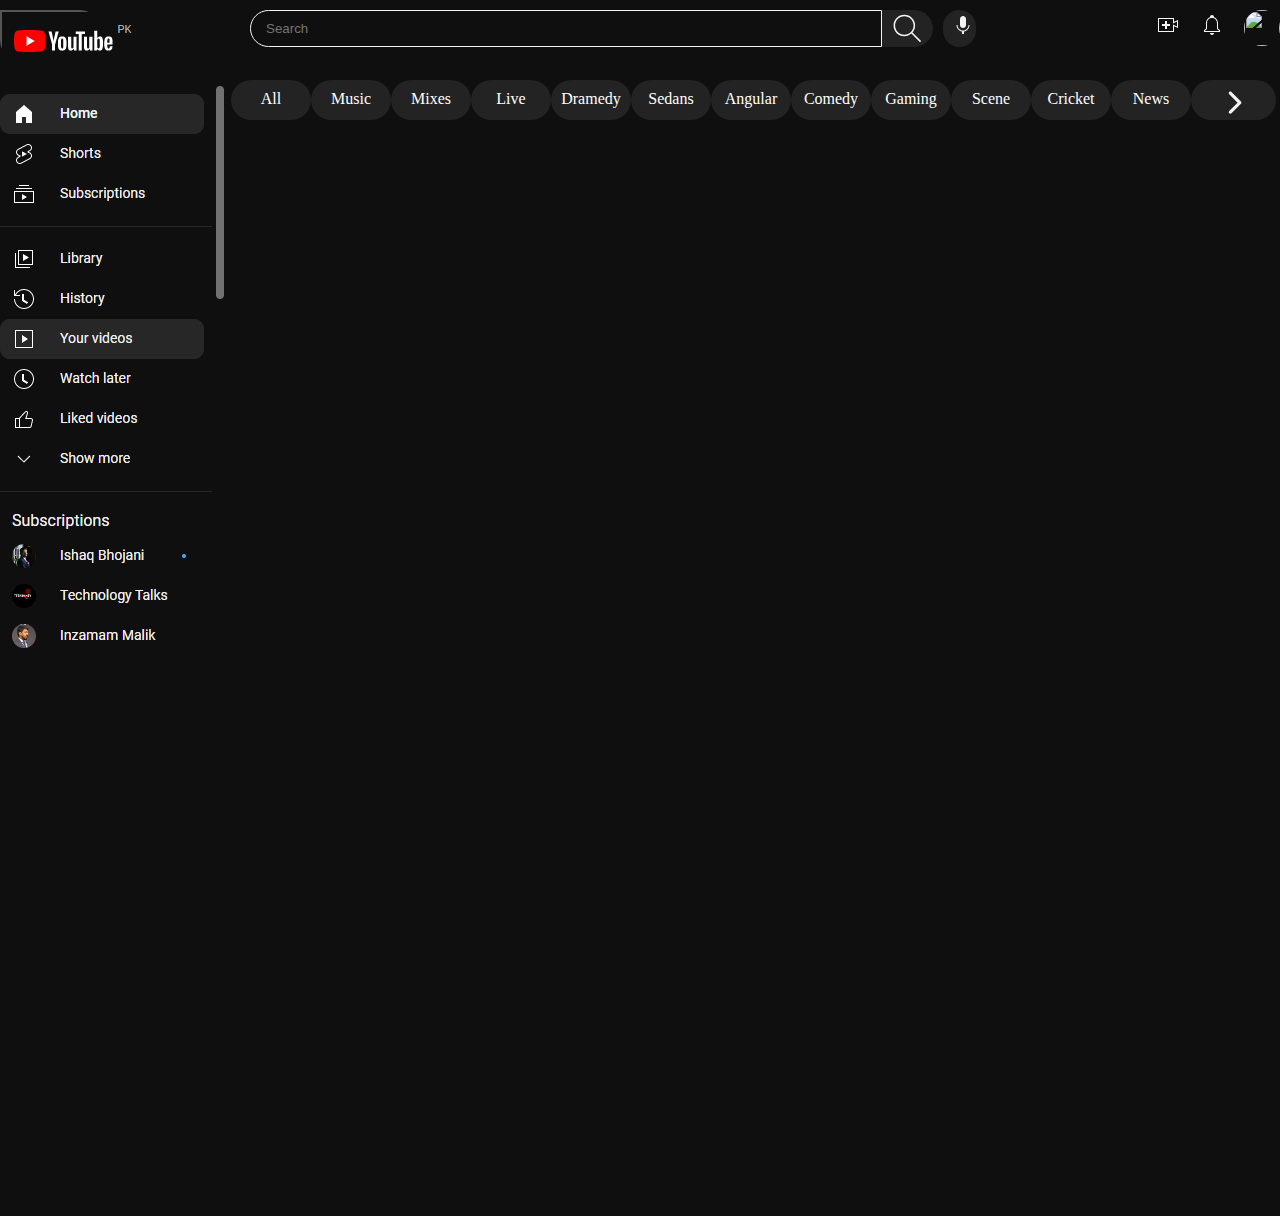
==== index.html @ 40a699de "update" ====
<!DOCTYPE html>
<html lang="en">

<head>
    <meta charset="UTF-8">
    <meta http-equiv="X-UA-Compatible" content="IE=edge">
    <meta name="viewport" content="width=device-width, initial-scale=1.0">

    <link rel="shortcut icon" type="image" href="./youtube.logo.PNG" />
    <title> YouTube</title>
    <link rel="stylesheet" href="./index.css">




</head>

<body>

    


    <header>

        <a href="./index.html"> <button class="b-1" onclick="document.getElementById('myImage').src='youtube.PNG'"><img src="./youtube.PNG" alt=""></button> </a> 

        <center class="searh-input"><input type="text" placeholder="Search"></center>
        <svg viewBox="0 0 24 24" preserveAspectRatio="xMidYMid meet" focusable="false" class="style-scope yt-icon" style="pointer-events: none; display: block;"><g class="style-scope yt-icon"><path d="M20.87,20.17l-5.59-5.59C16.35,13.35,17,11.75,17,10c0-3.87-3.13-7-7-7s-7,3.13-7,7s3.13,7,7,7c1.75,0,3.35-0.65,4.58-1.71 l5.59,5.59L20.87,20.17z M10,16c-3.31,0-6-2.69-6-6s2.69-6,6-6s6,2.69,6,6S13.31,16,10,16z" class="style-scope yt-icon"></path></g></svg>

        <div class="voic-search">
            <svg viewBox="0 0 24 24" preserveAspectRatio="xMidYMid meet" focusable="false" class="" style="pointer-events: none; display: block; "><g class="style-scope yt-icon"><path d="M12 3C10.34 3 9 4.37 9 6.07V11.93C9 13.63 10.34 15 12 15C13.66 15 15 13.63 15 11.93V6.07C15 4.37 13.66 3 12 3ZM18.5 12H17.5C17.5 15.03 15.03 17.5 12 17.5C8.97 17.5 6.5 15.03 6.5 12H5.5C5.5 15.24 7.89 17.93 11 18.41V21H13V18.41C16.11 17.93 18.5 15.24 18.5 12Z" class="style-scope yt-icon"></path></g></svg>
        </div>

        <div class="letf-head">
            <svg class="create-icon" viewBox="0 0 24 24" preserveAspectRatio="xMidYMid meet" focusable="false" class="" style="pointer-events: none; "><g class="style-scope yt-icon"><path d="M14,13h-3v3H9v-3H6v-2h3V8h2v3h3V13z M17,6H3v12h14v-6.39l4,1.83V8.56l-4,1.83V6 M18,5v3.83L22,7v8l-4-1.83V19H2V5H18L18,5 z" class="style-scope yt-icon"></path></g></svg>
        
        <svg class="notification" viewBox="0 0 24 24" preserveAspectRatio="xMidYMid meet" focusable="false" class="" style="pointer-events: none; display: block;"><g class="style-scope yt-icon"><path d="M10,20h4c0,1.1-0.9,2-2,2S10,21.1,10,20z M20,17.35V19H4v-1.65l2-1.88v-5.15c0-2.92,1.56-5.22,4-5.98V3.96 c0-1.42,1.49-2.5,2.99-1.76C13.64,2.52,14,3.23,14,3.96l0,0.39c2.44,0.75,4,3.06,4,5.98v5.15L20,17.35z M19,17.77l-2-1.88v-5.47 c0-2.47-1.19-4.36-3.13-5.1c-1.26-0.53-2.64-0.5-3.84,0.03C8.15,6.11,7,7.99,7,10.42v5.47l-2,1.88V18h14V17.77z" class="style-scope yt-icon"></path></g></svg>

        <img class="prof-img" src="https://yt3.ggpht.com/MoqBYVP_39wNqfl1HuxKuBeyxU1phGLHck_wHGrH7yRbHiVGFkA2nKhbdzcuE1j4vLmnGjl8l2k=s88-c-k-c0x00ffffff-no-rj-mo" alt="">

        </div>
        
<!-- <yt-icon style="width: 24px; height: 24px;">
        <svg viewBox="0 0 24 24" preserveAspectRatio="xMidYMid meet" focusable="false" class="style-scope yt-icon"
            style="pointer-events: none; display: block; width: 100%; height: 100%;">
        <g mirror-in-rtl class="style-scope yt-icon">
            <path d="M9.4,18.4l-0.7-0.7l5.6-5.6L8.6,6.4l0.7-0.7l6.4,6.4L9.4,18.4z" class="style-scope yt-icon"></path>
        </g>
        </svg> -->

    </header>

    <div class="main">


        <div class="d-1">


            <img src="./images.PNG" alt="">


        </div>

        <div class="d-2">

            <!-- <img src="./Capture.PNG" alt=""> -->

            <ul>
                <li>All</li>
                <li>Music</li>
                <li>Mixes</li>
                <li>Live</li>
                <li>Dramedy</li>
                <li>Sedans</li>
                <li>Angular</li>
                <li>Comedy</li>
                <li>Gaming</li>
                <li>Scene</li>
                <li>Cricket</li>
                <li>News</li>
                <li class="img"  >
                    <svg xmlns="http://www.w3.org/2000/svg" viewBox="0 0 384 512"><!--! Font Awesome Pro 6.2.1 by @fontawesome - https://fontawesome.com License - https://fontawesome.com/license (Commercial License) Copyright 2022 Fonticons, Inc. --><path d="M342.6 233.4c12.5 12.5 12.5 32.8 0 45.3l-192 192c-12.5 12.5-32.8 12.5-45.3 0s-12.5-32.8 0-45.3L274.7 256 105.4 86.6c-12.5-12.5-12.5-32.8 0-45.3s32.8-12.5 45.3 0l192 192z"/></svg>
                </li>
               
            </ul>



            <iframe width="270" height="270" src="https://www.youtube.com/embed/3LSYoAWnAwU"
                title="YouTube video player" frameborder="0"
                allow="accelerometer; autoplay; clipboard-write; encrypted-media; gyroscope; picture-in-picture"
                allowfullscreen></iframe>

            <iframe width="270" height="270" src="https://www.youtube.com/embed/x1dReYT9-UI"
                title="YouTube video player" frameborder="0"
                allow="accelerometer; autoplay; clipboard-write; encrypted-media; gyroscope; picture-in-picture"
                allowfullscreen></iframe>

            <iframe width="270" height="270" src="https://www.youtube.com/embed/RGfg4kw_ZQ0"
                title="YouTube video player" frameborder="0"
                allow="accelerometer; autoplay; clipboard-write; encrypted-media; gyroscope; picture-in-picture"
                allowfullscreen></iframe>

            <iframe width="270" height="270" src="https://www.youtube.com/embed/dKDMMzS-_WU"
                title="YouTube video player" frameborder="0"
                allow="accelerometer; autoplay; clipboard-write; encrypted-media; gyroscope; picture-in-picture"
                allowfullscreen></iframe>

            <br>




            <iframe width="270" height="270" src="https://www.youtube.com/embed/ENxXFWtdCeQ"
                title="YouTube video player" frameborder="0"
                allow="accelerometer; autoplay; clipboard-write; encrypted-media; gyroscope; picture-in-picture"
                allowfullscreen></iframe>

            <iframe width="270" height="270" src="https://www.youtube.com/embed/ELav1hnHsiw"
                title="YouTube video player" frameborder="0"
                allow="accelerometer; autoplay; clipboard-write; encrypted-media; gyroscope; picture-in-picture"
                allowfullscreen></iframe>

            <iframe width="270" height="270" src="https://www.youtube.com/embed/ko4LVVnaPX4"
                title="YouTube video player" frameborder="0"
                allow="accelerometer; autoplay; clipboard-write; encrypted-media; gyroscope; picture-in-picture"
                allowfullscreen></iframe>

            <iframe width="270" height="270" src="https://www.youtube.com/embed/OuFIF_gCuBA"
                title="YouTube video player" frameborder="0"
                allow="accelerometer; autoplay; clipboard-write; encrypted-media; gyroscope; picture-in-picture"
                allowfullscreen></iframe>




        </div>
    </div>






</body>

</html>
---- index.css ----
*{
    margin: 0;
}
header {
    background-color: rgb(15, 15, 15);
    height: 70px;
    width: 100vw;
    margin-top: 10px;
    display: flex;
   
}
.searh-input {
    margin-left: 100px;
}
.searh-input input {
    background-color: rgb(15, 15, 15);
    border: 1px solid whitesmoke;
    border-top-left-radius: 24px;
    border-bottom-left-radius: 24px;
}
.style-scope {
    background-color: rgb(36, 35, 35);
    pointer-events: none;
    display: block;
    width: 69px;
    height: 37px;
    fill: whitesmoke;
    border-top-right-radius: 24px;
    border-bottom-right-radius: 24px;
}

.voic-search {
    background-color: rgb(36, 35, 35);
    pointer-events: none;
    display: block;
    width: 45px;
    height: 37px;
    fill: whitesmoke;
    margin-left: 10px;
    border-top-left-radius: 24px;
    border-bottom-left-radius: 24px;    
    border-top-right-radius: 24px;
    border-bottom-right-radius: 24px;
}
.voic-search svg {
    fill: whitesmoke;
    height: 30px;
    width: 24px;
    margin-left: 8px;
}

.letf-head {
    display: flex;
    margin-left: 160px;
}
.create-icon {
    fill: whitesmoke;
    height: 30px;
    width: 24px;
    margin-left: 8px;
    margin-left: 20px;
}
.notification {
    fill: whitesmoke;
    height: 30px;
    width: 24px;
    margin-left: 8px;
    margin-left: 20px;
}
.prof-img {
    border-radius: 40px;
    /* margin-left: 288px; */
    width: 36px;
    height: 36px;
    margin-left: 20px;
}
input {
    height: 15px;
    width: 600px;
    padding: 10px 15px;
    margin-left: 50px;
    
}

.b-1 {
    
  
    width: 100px ;
    padding: 0% ;
    height: 50px;
    border-top-right-radius: 20px;
    border-bottom-left-radius: 20px;
}




body{
    background-color: rgb(15, 15, 15);
}

.main{
    display: flex;
  
    
}

.d1{

    flex-direction: column;

}

iframe:hover{
    transform: scale(1.2);
   
}

ul{
    display: flex;
    padding: 0%;
}

li{
    background-color: rgb(36, 35, 35);
    color: white;
    display: inline-block;
    width: 60px;
    height: 20px;
    padding: 10px;

    border-radius: 20px;
    text-align: center;
   
    
}

.img{
  padding: 10px ;
  /* width: 40px;
  height: 15px; */
  width: 65px;
  height: 20px;
  /* font-size: medium; */
 


}
.img svg {
    width: 19px;
    fill: whitesmoke;
}

li:hover{
    background-color: rgb(61, 61, 61);
    color: white;
}
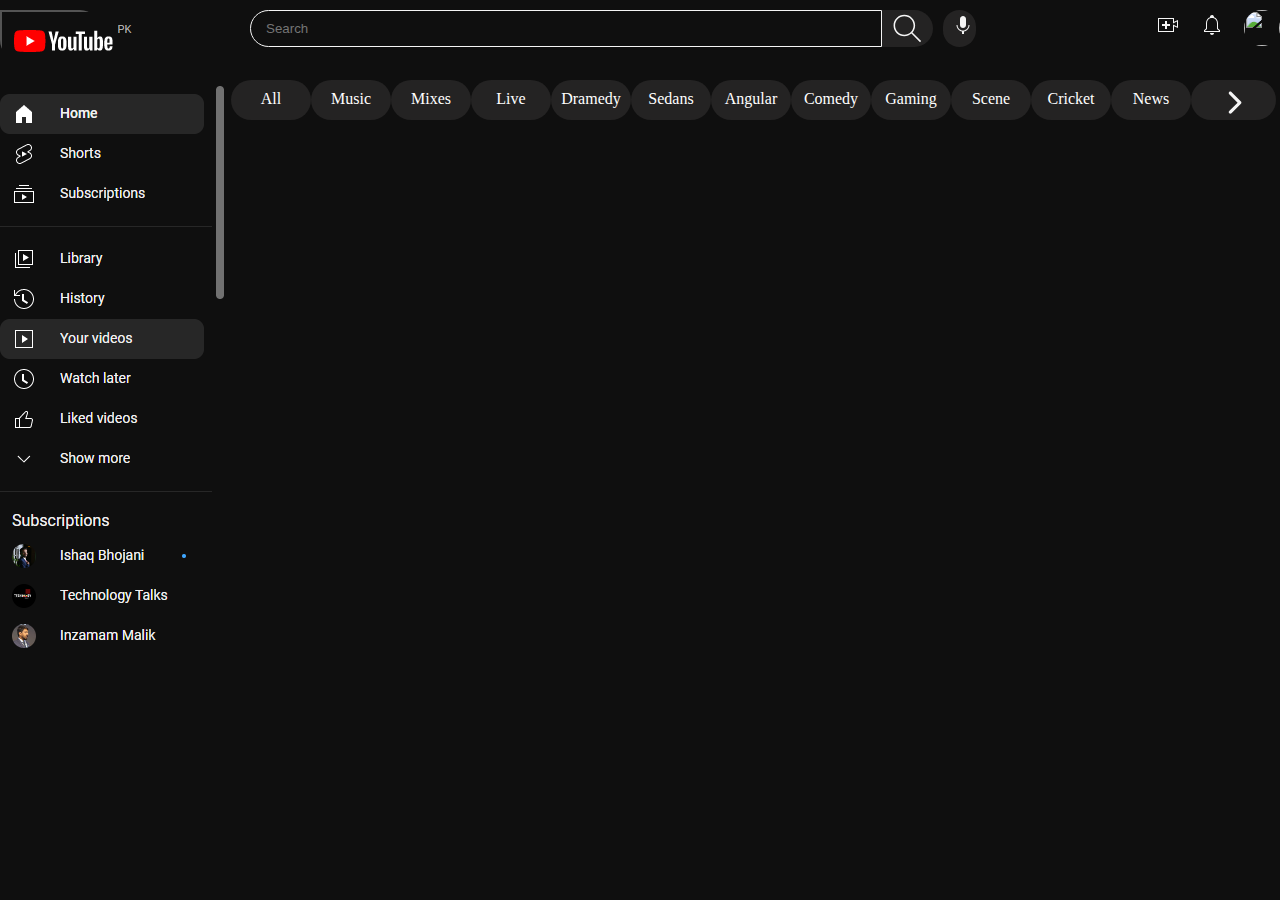
==== commit c91260dc: "second commit" ====
--- a/index.html
+++ b/index.html
@@ -86,47 +86,42 @@
 
 
 
-            <iframe width="270" height="270" src="https://www.youtube.com/embed/3LSYoAWnAwU"
+            <iframe width="250" height="250" src="https://www.youtube.com/embed/3LSYoAWnAwU"
                 title="YouTube video player" frameborder="0"
                 allow="accelerometer; autoplay; clipboard-write; encrypted-media; gyroscope; picture-in-picture"
                 allowfullscreen></iframe>
 
-            <iframe width="270" height="270" src="https://www.youtube.com/embed/x1dReYT9-UI"
+            <iframe width="250" height="250" src="https://www.youtube.com/embed/x1dReYT9-UI"
                 title="YouTube video player" frameborder="0"
                 allow="accelerometer; autoplay; clipboard-write; encrypted-media; gyroscope; picture-in-picture"
                 allowfullscreen></iframe>
 
-            <iframe width="270" height="270" src="https://www.youtube.com/embed/RGfg4kw_ZQ0"
+            <iframe width="250" height="250" src="https://www.youtube.com/embed/RGfg4kw_ZQ0"
                 title="YouTube video player" frameborder="0"
                 allow="accelerometer; autoplay; clipboard-write; encrypted-media; gyroscope; picture-in-picture"
                 allowfullscreen></iframe>
 
-            <iframe width="270" height="270" src="https://www.youtube.com/embed/dKDMMzS-_WU"
+            <iframe width="250" height="250" src="https://www.youtube.com/embed/dKDMMzS-_WU"
                 title="YouTube video player" frameborder="0"
                 allow="accelerometer; autoplay; clipboard-write; encrypted-media; gyroscope; picture-in-picture"
                 allowfullscreen></iframe>
 
-            <br>
-
-
-
-
-            <iframe width="270" height="270" src="https://www.youtube.com/embed/ENxXFWtdCeQ"
+            <iframe width="250" height="250" src="https://www.youtube.com/embed/ENxXFWtdCeQ"
                 title="YouTube video player" frameborder="0"
                 allow="accelerometer; autoplay; clipboard-write; encrypted-media; gyroscope; picture-in-picture"
                 allowfullscreen></iframe>
 
-            <iframe width="270" height="270" src="https://www.youtube.com/embed/ELav1hnHsiw"
+            <iframe width="250" height="250" src="https://www.youtube.com/embed/ELav1hnHsiw"
                 title="YouTube video player" frameborder="0"
                 allow="accelerometer; autoplay; clipboard-write; encrypted-media; gyroscope; picture-in-picture"
                 allowfullscreen></iframe>
 
-            <iframe width="270" height="270" src="https://www.youtube.com/embed/ko4LVVnaPX4"
+            <iframe width="250" height="250" src="https://www.youtube.com/embed/ko4LVVnaPX4"
                 title="YouTube video player" frameborder="0"
                 allow="accelerometer; autoplay; clipboard-write; encrypted-media; gyroscope; picture-in-picture"
                 allowfullscreen></iframe>
 
-            <iframe width="270" height="270" src="https://www.youtube.com/embed/OuFIF_gCuBA"
+            <iframe width="250" height="250" src="https://www.youtube.com/embed/OuFIF_gCuBA"
                 title="YouTube video player" frameborder="0"
                 allow="accelerometer; autoplay; clipboard-write; encrypted-media; gyroscope; picture-in-picture"
                 allowfullscreen></iframe>
